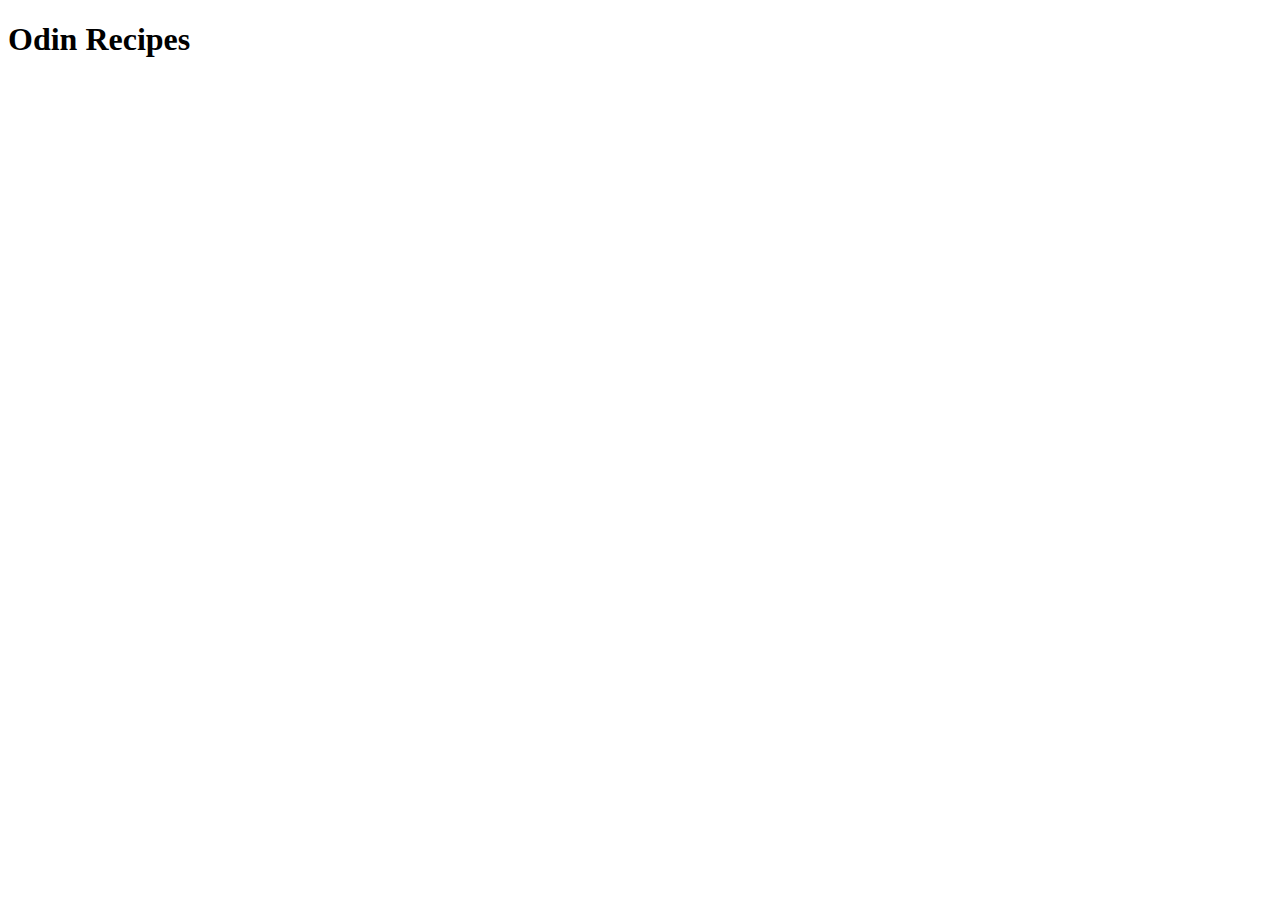
==== index.html @ 2a4899b4 "Create index page and add h1" ====
<!DOCTYPE html>
<html lang="en">
<head>
    <meta charset="UTF-8">
    <meta http-equiv="X-UA-Compatible" content="IE=edge">
    <meta name="viewport" content="width=device-width, initial-scale=1.0">
    <title>Odin Recipes</title>
</head>
<body>
    <h1>Odin Recipes</h1>
</body>
</html>
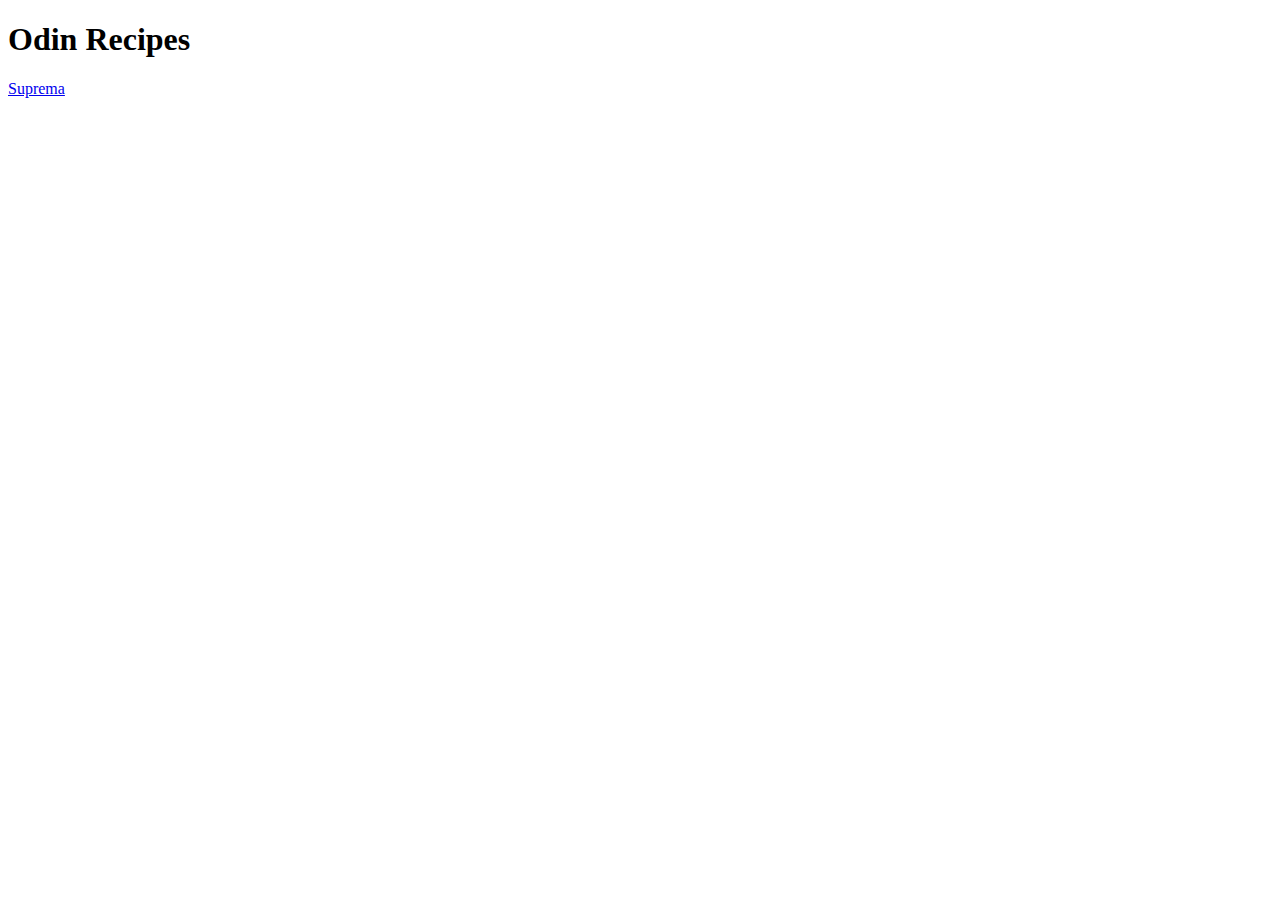
==== commit 7fb5f90a: "Add suprema link to index and fix typo for suprema recipe" ====
--- a/index.html
+++ b/index.html
@@ -8,5 +8,6 @@
 </head>
 <body>
     <h1>Odin Recipes</h1>
+    <a href="./recipes/suprema.html">Suprema</a>
 </body>
 </html>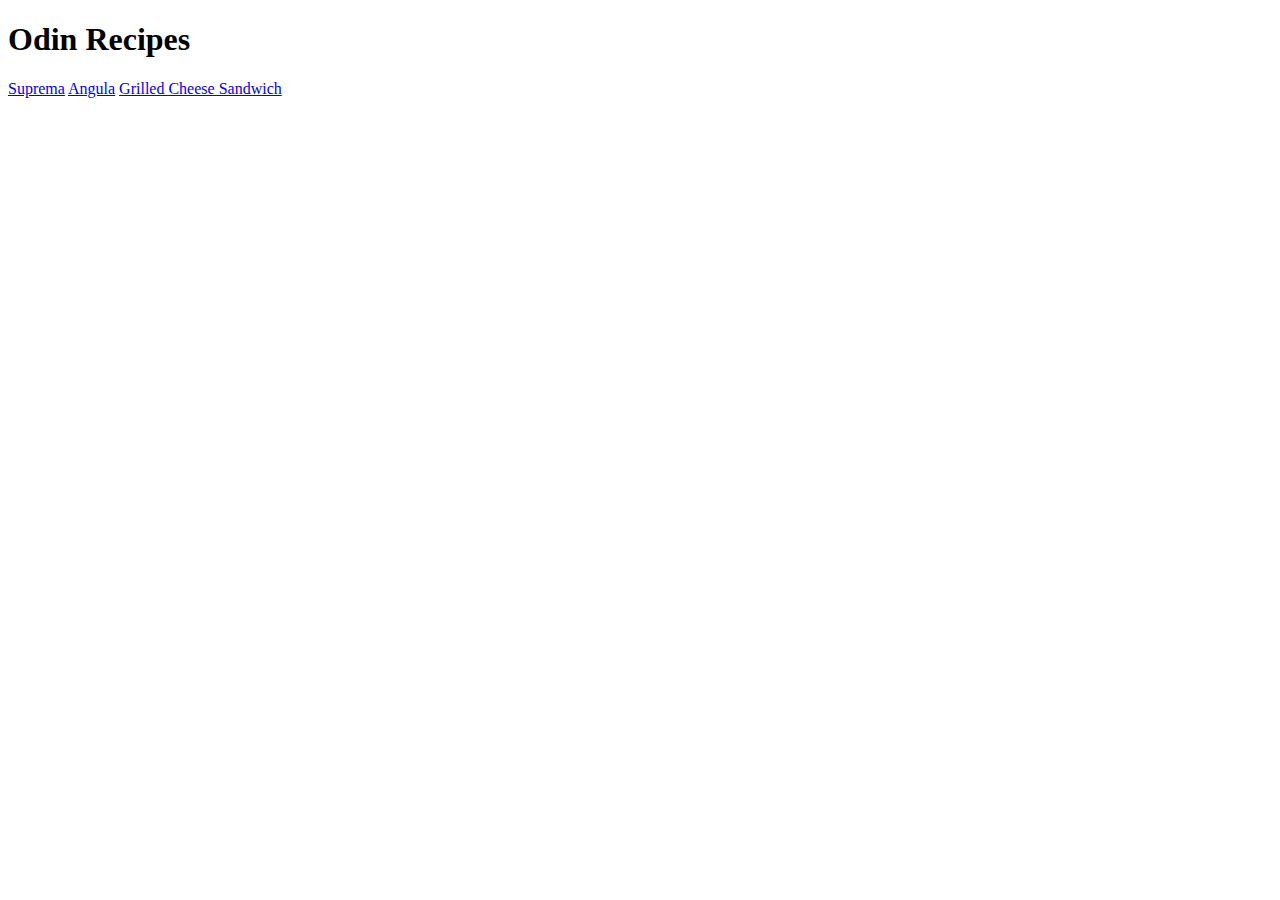
==== commit 7c51488e: "Add links to recipe pages" ====
--- a/index.html
+++ b/index.html
@@ -9,5 +9,7 @@
 <body>
     <h1>Odin Recipes</h1>
     <a href="./recipes/suprema.html">Suprema</a>
+    <a href="./recipes/angula.html">Angula</a>
+    <a href="./recipes/sandwich.html">Grilled Cheese Sandwich</a>
 </body>
 </html>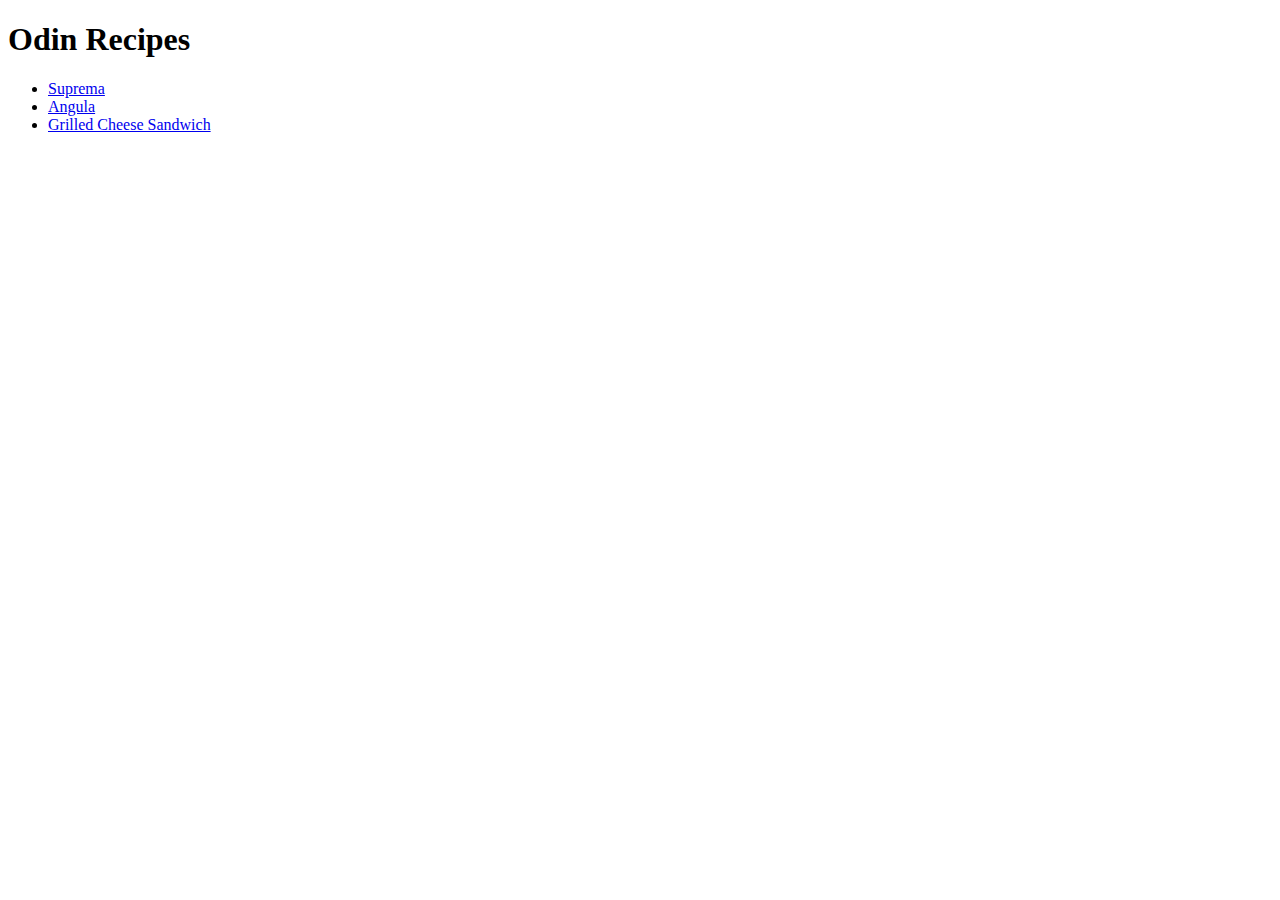
==== commit b209c23f: "Put links in different lines" ====
--- a/index.html
+++ b/index.html
@@ -8,8 +8,10 @@
 </head>
 <body>
     <h1>Odin Recipes</h1>
-    <a href="./recipes/suprema.html">Suprema</a>
-    <a href="./recipes/angula.html">Angula</a>
-    <a href="./recipes/sandwich.html">Grilled Cheese Sandwich</a>
+    <ul>
+        <li><a href="./recipes/suprema.html">Suprema</a></li>
+        <li><a href="./recipes/angula.html">Angula</a></li>
+        <li><a href="./recipes/sandwich.html">Grilled Cheese Sandwich</a></li>
+    </ul>
 </body>
 </html>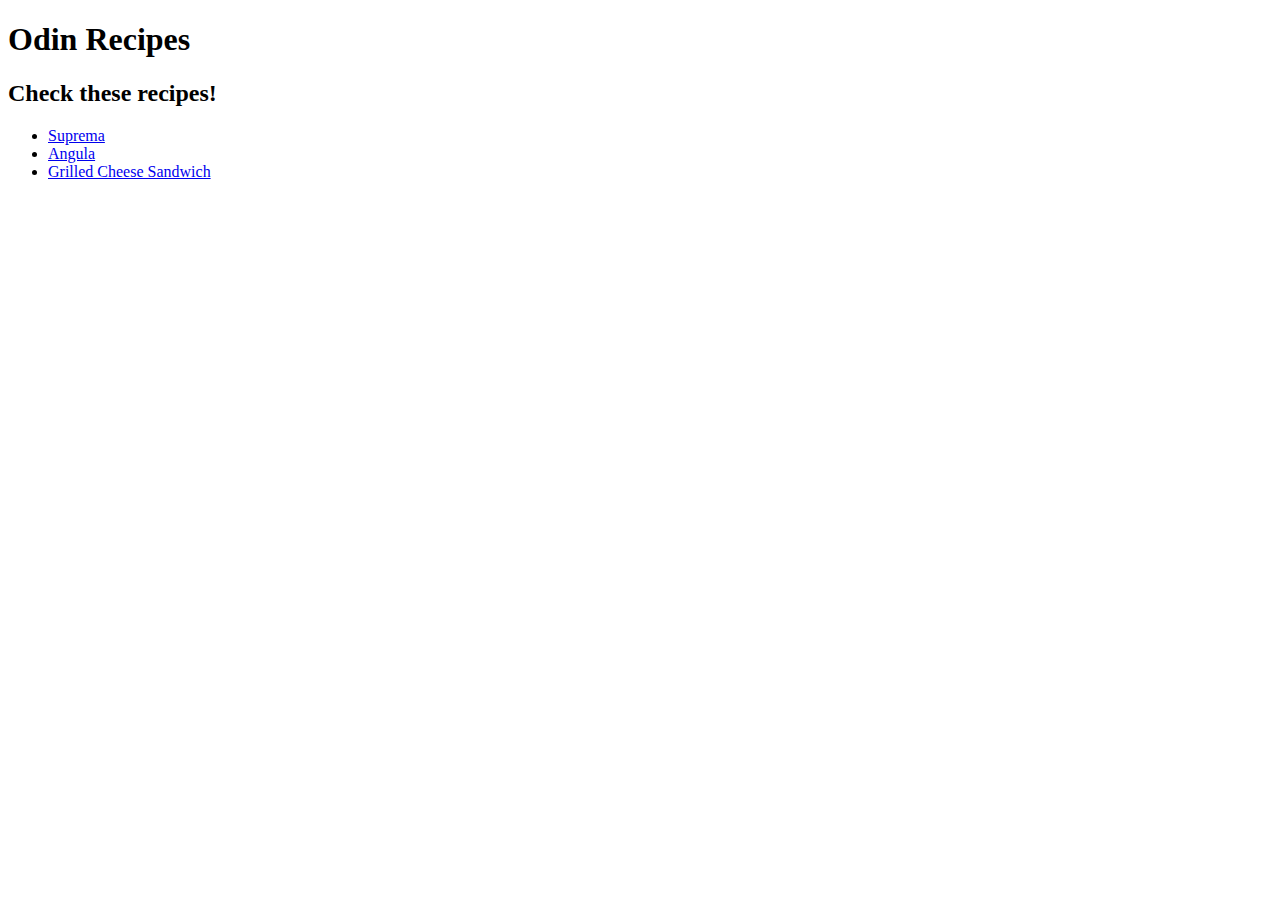
==== commit e9c3286b: "Add test h2" ====
--- a/index.html
+++ b/index.html
@@ -8,6 +8,7 @@
 </head>
 <body>
     <h1>Odin Recipes</h1>
+    <h2>Check these recipes!</h2>
     <ul>
         <li><a href="./recipes/suprema.html">Suprema</a></li>
         <li><a href="./recipes/angula.html">Angula</a></li>
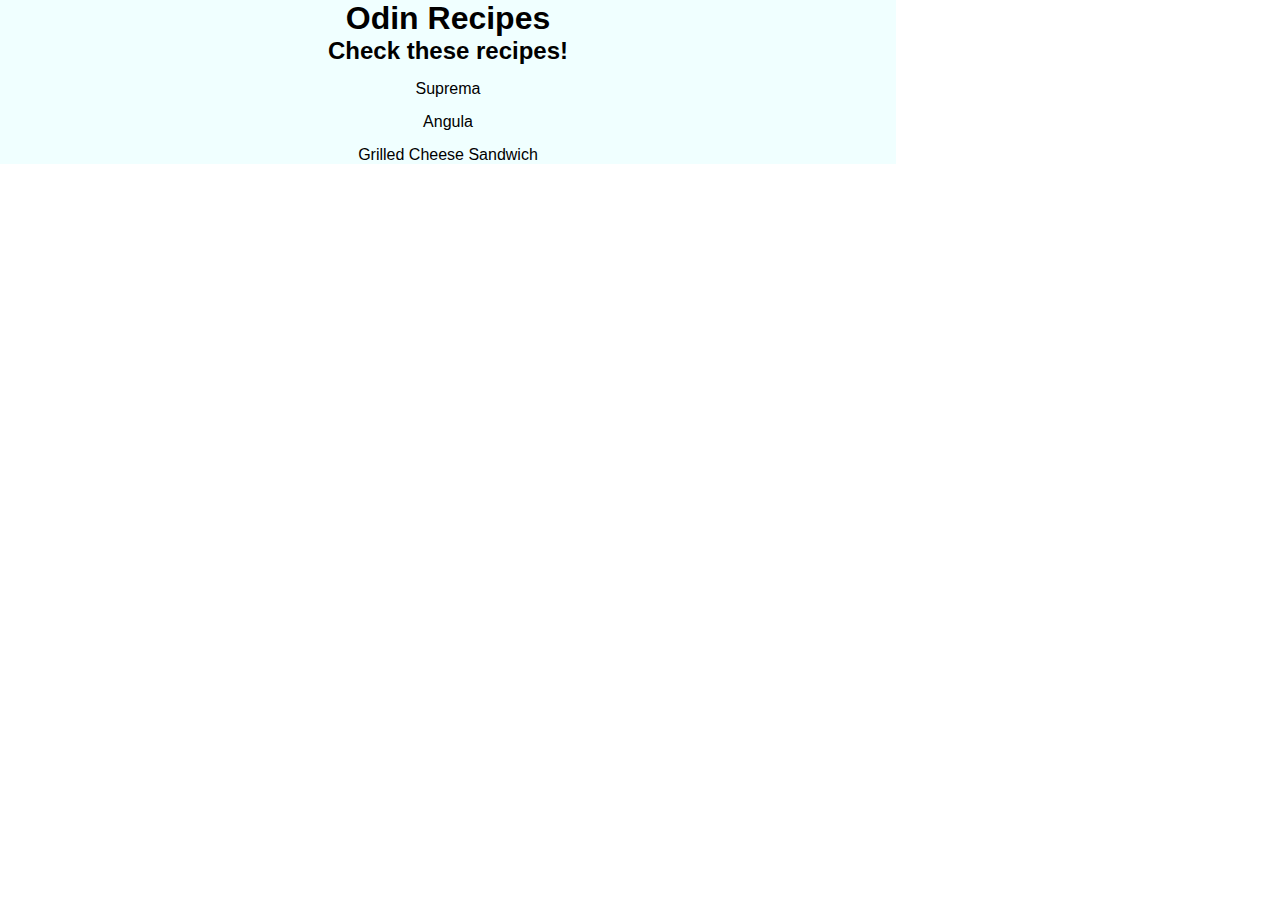
==== commit e6dd6e22: "Add container and style lists and img" ====
--- a/index.html
+++ b/index.html
@@ -4,15 +4,18 @@
     <meta charset="UTF-8">
     <meta http-equiv="X-UA-Compatible" content="IE=edge">
     <meta name="viewport" content="width=device-width, initial-scale=1.0">
+    <link rel="stylesheet" href="style.css">
     <title>Odin Recipes</title>
 </head>
 <body>
-    <h1>Odin Recipes</h1>
-    <h2>Check these recipes!</h2>
-    <ul>
-        <li><a href="./recipes/suprema.html">Suprema</a></li>
-        <li><a href="./recipes/angula.html">Angula</a></li>
-        <li><a href="./recipes/sandwich.html">Grilled Cheese Sandwich</a></li>
-    </ul>
+    <div class="container">
+        <h1>Odin Recipes</h1>
+        <h2>Check these recipes!</h2>
+        <ul>
+            <li><a href="./recipes/suprema.html">Suprema</a></li>
+            <li><a href="./recipes/angula.html">Angula</a></li>
+            <li><a href="./recipes/sandwich.html">Grilled Cheese Sandwich</a></li>
+        </ul>
+    </div>
 </body>
 </html>--- a/style.css
+++ b/style.css
@@ -0,0 +1,46 @@
+* {
+    margin: 0;
+    padding: 0;
+    font-family: Verdana, Geneva, Tahoma, sans-serif;
+}
+
+.container {
+    box-sizing: border-box;
+    width: 70%;
+    background-color: azure;
+    text-align: center;
+}
+
+h1 {
+    font-weight: 700;
+}
+
+img {
+    width: 500px;
+    height: auto;
+}
+
+li {
+    list-style: none;
+    margin-top: 15px;
+}
+
+a {
+    text-decoration: none;
+    color: #000;
+}
+
+a:hover {
+    color: #dc143c;
+}
+
+.recipe-ul {
+    margin: 30px;
+    text-align: left;
+    font-weight: 700;
+}
+
+.recipe-ol {
+    margin: 30px;
+    text-align: left;
+}